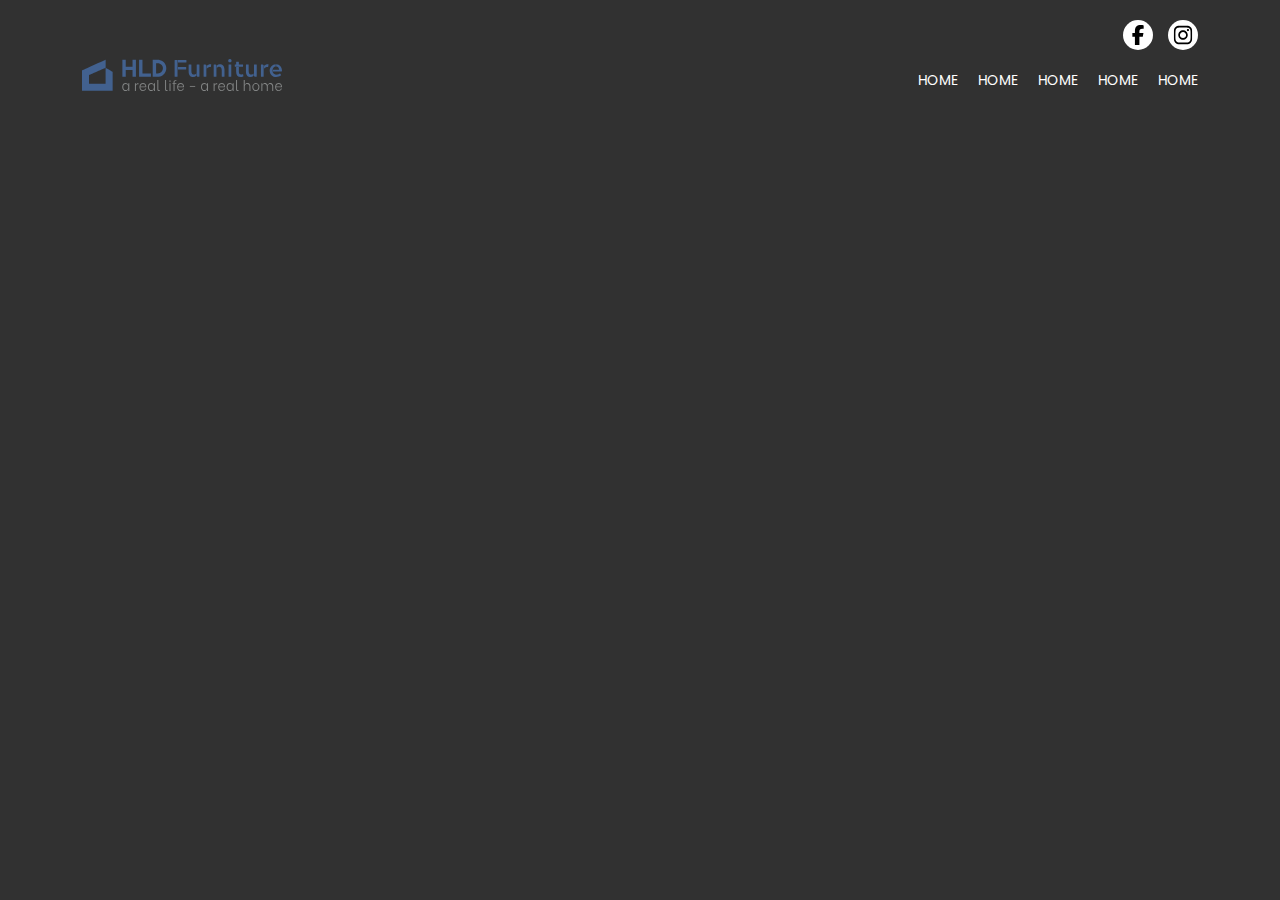
==== index.html @ 50f0c5a0 "commit" ====
<!DOCTYPE html>
<html lang="en">
  <head>
    <meta charset="UTF-8" />
    <meta name="viewport" content="width=device-width, initial-scale=1.0" />
    <link rel="stylesheet" href="./assets/css/aos.min.css" />
    <link rel="stylesheet" href="./assets/css/bootstrap.min.css" />
    <link rel="stylesheet" href="./assets/css/index.css" />
    <title>HLD Website</title>
  </head>
  <body>
    <header>
      <div class="container">
        <div class="header-wrapper">
          <a href="#" title="HLD" class="logo">
            <img src="./assets/images/logo.svg" alt="HLD Furniture" />
          </a>
          <nav class="header-nav">
            <ul class="social-list">
              <li class="social-item">
                <div class="icon">
                  <img src="./assets/images/facebook.svg" alt="Facebook" />
                </div>
              </li>
              <li class="social-item">
                <div class="icon">
                  <img src="./assets/images/instagram.svg" alt="Instagram" />
                </div>
              </li>
            </ul>
            <ul class="nav-list">
              <li class="nav-item">
                <a href="#" title="Home">Home</a>
              </li>
              <li class="nav-item">
                <a href="#" title="Home">Home</a>
              </li>
              <li class="nav-item">
                <a href="#" title="Home">Home</a>
              </li>
              <li class="nav-item">
                <a href="#" title="Home">Home</a>
              </li>
              <li class="nav-item">
                <a href="#" title="Home">Home</a>
              </li>
            </ul>
          </nav>
        </div>
      </div>
    </header>
    <main></main>
    <footer></footer>
    <script src="./assets/js/aos.min.js"></script>
    <script src="./assets/js/bootstrap.min.js"></script>
    <script src="./assets/js/index.js"></script>
  </body>
</html>
---- assets/css/index.css ----
@import url("https://fonts.googleapis.com/css2?family=Poppins:ital,wght@0,100;0,200;0,300;0,400;0,500;0,600;0,700;0,800;0,900;1,100;1,200;1,300;1,400;1,500;1,600;1,700;1,800;1,900&display=swap");
* {
  margin: 0;
  padding: 0;
  box-sizing: border-box;
}

html,
body {
  overflow-x: hidden;
}

body {
  font-family: "Poppins", sans-serif;
  font-size: 14px;
  font-weight: 400;
  color: #fff;
  line-height: 1.5;
  background: #313131;
}

img,
video {
  width: 100%;
}

a {
  text-decoration: none;
  color: #fff;
}

ul,
ol {
  list-style: none;
  padding: 0;
  margin: 0;
}

p,
h1,
h2,
h3,
h4,
h5,
h6 {
  margin: 0;
  padding: 0;
}

header .header-wrapper {
  display: flex;
  justify-content: space-between;
  align-items: end;
  gap: 30px;
  padding-top: 20px;
}
header .logo {
  max-width: 200px;
}
header .header-nav {
  display: flex;
  justify-content: unset;
  align-items: unset;
  gap: 20px;
  flex-direction: column;
}
header .social-list {
  display: flex;
  justify-content: end;
  align-items: center;
  gap: 15px;
}
header .social-list .social-item .icon {
  width: 30px;
  aspect-ratio: 1;
}
header .nav-list {
  display: flex;
  justify-content: space-between;
  align-items: center;
  gap: 20px;
}
header .nav-list .nav-item a {
  text-transform: uppercase;
  position: relative;
}
header .nav-list .nav-item a::before {
  position: absolute;
  bottom: -10px;
  left: 0;
  width: 0%;
  height: 1px;
  background-color: #fff;
  transition: cubic-bezier(0.77, 0, 0.175, 1) all 0.75;
}
header .nav-list .nav-item a:hover::before {
  width: 100%;
}
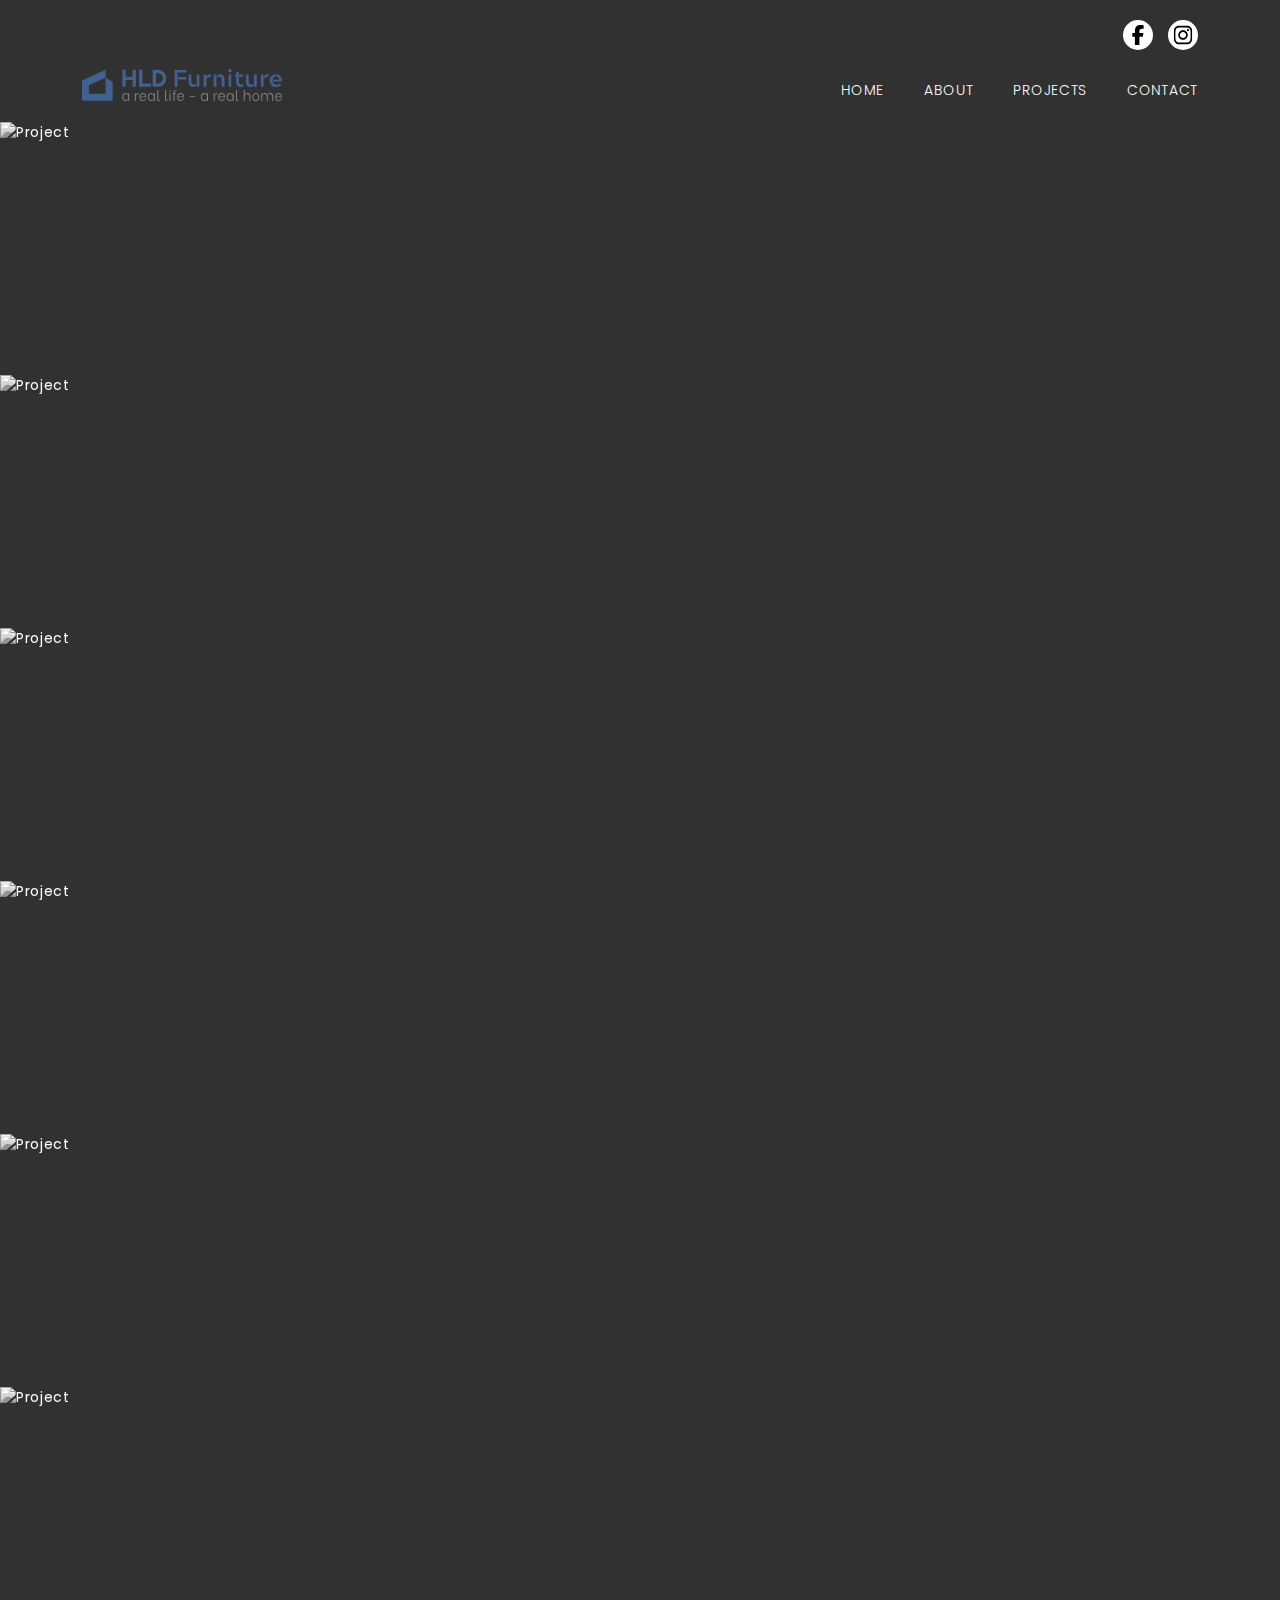
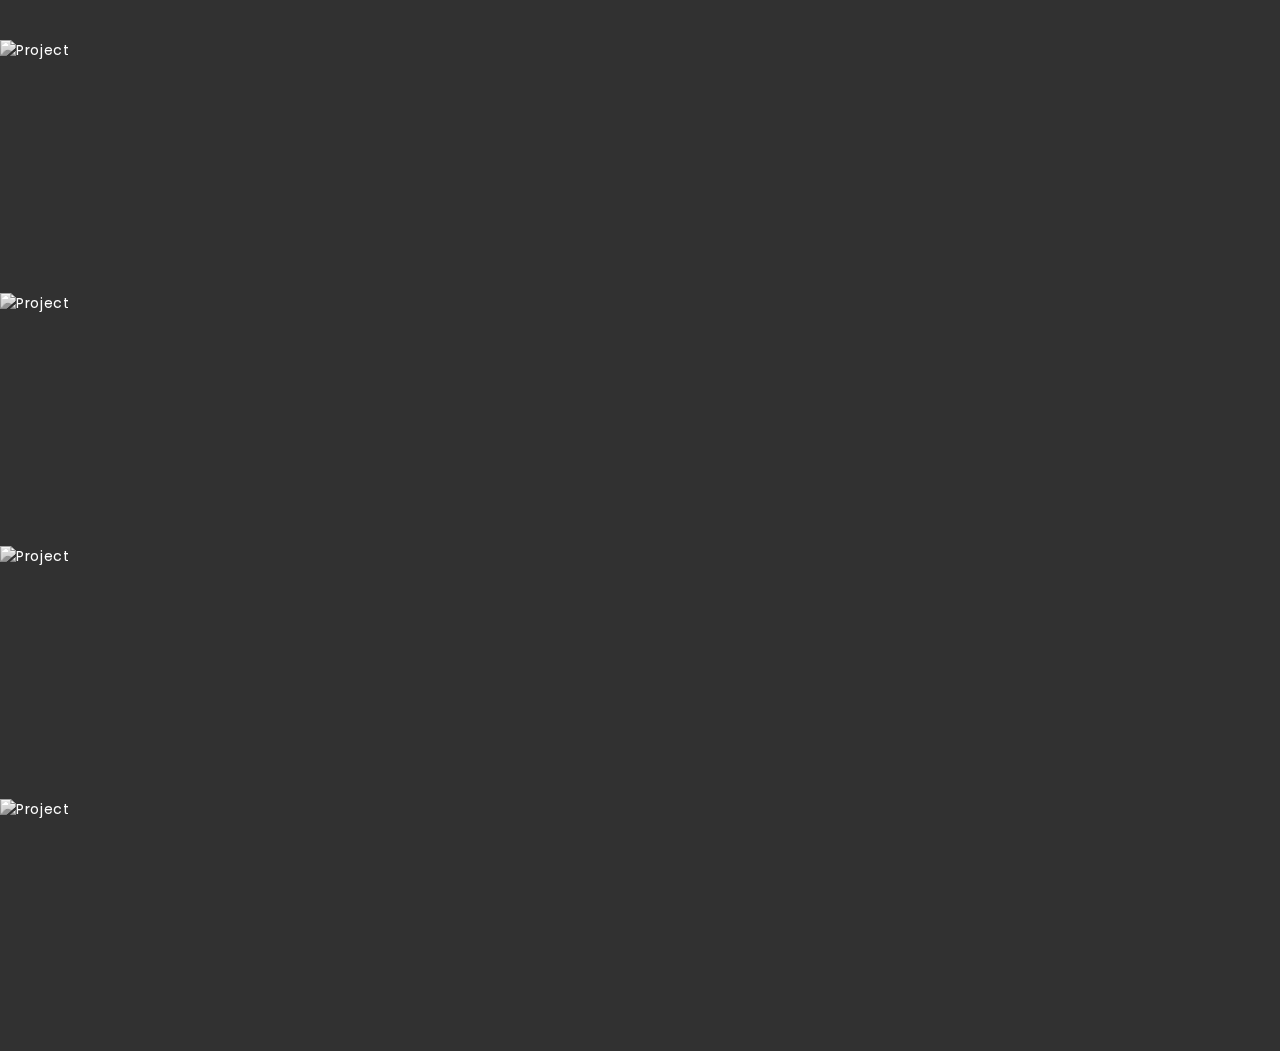
==== commit 9286378b: "homepage 90%" ====
--- a/index.html
+++ b/index.html
@@ -15,17 +15,23 @@
           <a href="#" title="HLD" class="logo">
             <img src="./assets/images/logo.svg" alt="HLD Furniture" />
           </a>
+          <button class="menu-btn">
+            <img src="./assets/images/menu.svg" alt="Menu" />
+          </button>
           <nav class="header-nav">
+            <button class="close-btn">
+              <img src="./assets/images/x-mark.svg" alt="Close" />
+            </button>
             <ul class="social-list">
               <li class="social-item">
-                <div class="icon">
+                <a href="#" title="Facebook" class="icon">
                   <img src="./assets/images/facebook.svg" alt="Facebook" />
-                </div>
+                </a>
               </li>
               <li class="social-item">
-                <div class="icon">
+                <a href="#" title="Instagram" class="icon">
                   <img src="./assets/images/instagram.svg" alt="Instagram" />
-                </div>
+                </a>
               </li>
             </ul>
             <ul class="nav-list">
@@ -33,23 +39,76 @@
                 <a href="#" title="Home">Home</a>
               </li>
               <li class="nav-item">
-                <a href="#" title="Home">Home</a>
+                <a href="#" title="About">About</a>
               </li>
               <li class="nav-item">
-                <a href="#" title="Home">Home</a>
+                <a href="#" title="Projects">Projects</a>
               </li>
               <li class="nav-item">
-                <a href="#" title="Home">Home</a>
-              </li>
-              <li class="nav-item">
-                <a href="#" title="Home">Home</a>
+                <a href="#" title="Contact">Contact</a>
               </li>
             </ul>
           </nav>
         </div>
       </div>
     </header>
-    <main></main>
+    <main>
+      <section class="top-project">
+        <ul class="project-list">
+          <li class="project-item">
+            <a href="#" title="Project">
+              <img src="./assets/images/about-1.jpg" alt="Project" />
+            </a>
+          </li>
+
+          <li class="project-item">
+            <a href="#" title="Project">
+              <img src="./assets/images/about-2.jpg" alt="Project" />
+            </a>
+          </li>
+          <li class="project-item">
+            <a href="#" title="Project">
+              <img src="./assets/images/about-3.jpg" alt="Project" />
+            </a>
+          </li>
+          <li class="project-item">
+            <a href="#" title="Project">
+              <img src="./assets/images/about-4.jpg" alt="Project" />
+            </a>
+          </li>
+          <li class="project-item">
+            <a href="#" title="Project">
+              <img src="./assets/images/about-5.jpg" alt="Project" />
+            </a>
+          </li>
+          <li class="project-item">
+            <a href="#" title="Project">
+              <img src="./assets/images/about-6.jpg" alt="Project" />
+            </a>
+          </li>
+          <li class="project-item">
+            <a href="#" title="Project">
+              <img src="./assets/images/about-7.jpg" alt="Project" />
+            </a>
+          </li>
+          <li class="project-item">
+            <a href="#" title="Project">
+              <img src="./assets/images/about-8.jpg" alt="Project" />
+            </a>
+          </li>
+          <li class="project-item">
+            <a href="#" title="Project">
+              <img src="./assets/images/about-9.jpg" alt="Project" />
+            </a>
+          </li>
+          <li class="project-item">
+            <a href="#" title="Project">
+              <img src="./assets/images/about-10.jpg" alt="Project" />
+            </a>
+          </li>
+        </ul>
+      </section>
+    </main>
     <footer></footer>
     <script src="./assets/js/aos.min.js"></script>
     <script src="./assets/js/bootstrap.min.js"></script>
--- a/assets/css/index.css
+++ b/assets/css/index.css
@@ -17,6 +17,7 @@
   color: #fff;
   line-height: 1.5;
   background: #313131;
+  letter-spacing: 0.05em;
 }
 
 img,
@@ -47,6 +48,12 @@
   padding: 0;
 }
 
+button {
+  background: transparent;
+  outline: none;
+  border: none;
+}
+
 header .header-wrapper {
   display: flex;
   justify-content: space-between;
@@ -61,8 +68,20 @@
   display: flex;
   justify-content: unset;
   align-items: unset;
-  gap: 20px;
+  gap: 30px;
   flex-direction: column;
+}
+header .close-btn {
+  display: none;
+  width: 30px;
+  position: absolute;
+  top: 30px;
+  right: 30px;
+}
+header .menu-btn {
+  display: none;
+  min-width: 30px;
+  width: 30px;
 }
 header .social-list {
   display: flex;
@@ -71,28 +90,106 @@
   gap: 15px;
 }
 header .social-list .social-item .icon {
+  display: inline-block;
   width: 30px;
   aspect-ratio: 1;
+  transition: all ease 0.3s;
+}
+header .social-list .social-item .icon:hover {
+  transform: scale(1.2);
 }
 header .nav-list {
   display: flex;
   justify-content: space-between;
   align-items: center;
-  gap: 20px;
+  gap: 40px;
 }
 header .nav-list .nav-item a {
   text-transform: uppercase;
   position: relative;
+  font-weight: 300;
+  display: block;
 }
 header .nav-list .nav-item a::before {
+  content: "";
   position: absolute;
-  bottom: -10px;
+  bottom: 0px;
   left: 0;
+  height: 1px;
   width: 0%;
-  height: 1px;
   background-color: #fff;
-  transition: cubic-bezier(0.77, 0, 0.175, 1) all 0.75;
+  transition: all cubic-bezier(0.77, 0, 0.175, 1) 0.75s;
 }
 header .nav-list .nav-item a:hover::before {
   width: 100%;
+}
+
+@media only screen and (max-width: 767px) {
+  header .header-wrapper {
+    align-items: center;
+  }
+  header .header-nav {
+    position: fixed;
+    top: 0;
+    left: 0;
+    width: 100%;
+    height: 100%;
+    z-index: 10;
+    background-color: #313131;
+    flex-direction: column-reverse;
+    justify-content: center;
+    transform: translateY(-100%);
+    transition: all cubic-bezier(0.77, 0, 0.175, 1) 1s;
+  }
+  header .header-nav.active {
+    transform: unset;
+  }
+  header .nav-list {
+    flex-direction: column;
+  }
+  header .nav-list .nav-item a {
+    font-size: 20px;
+    font-weight: 200;
+  }
+  header .social-list {
+    justify-content: center;
+    padding-top: 40px;
+    margin: 0 auto;
+    border-top: 1px solid #fff;
+    width: -moz-fit-content;
+    width: fit-content;
+  }
+  header .menu-btn {
+    display: block;
+  }
+  header .close-btn {
+    display: block;
+  }
+}
+.top-project {
+  margin-top: 20px;
+}
+.top-project .project-item {
+  height: 250px;
+  margin-bottom: 3px;
+  transition: all cubic-bezier(0.77, 0, 0.175, 1) 0.75s;
+}
+.top-project .project-item img {
+  height: 100%;
+  -o-object-fit: cover;
+     object-fit: cover;
+  transition: all ease 0.75s;
+  filter: grayscale(1);
+}
+.top-project .project-item:hover {
+  height: 600px;
+}
+.top-project .project-item:hover img {
+  filter: unset;
+}
+
+@media only screen and (max-width: 767px) {
+  .top-project .project-item:hover {
+    height: 250px;
+  }
 }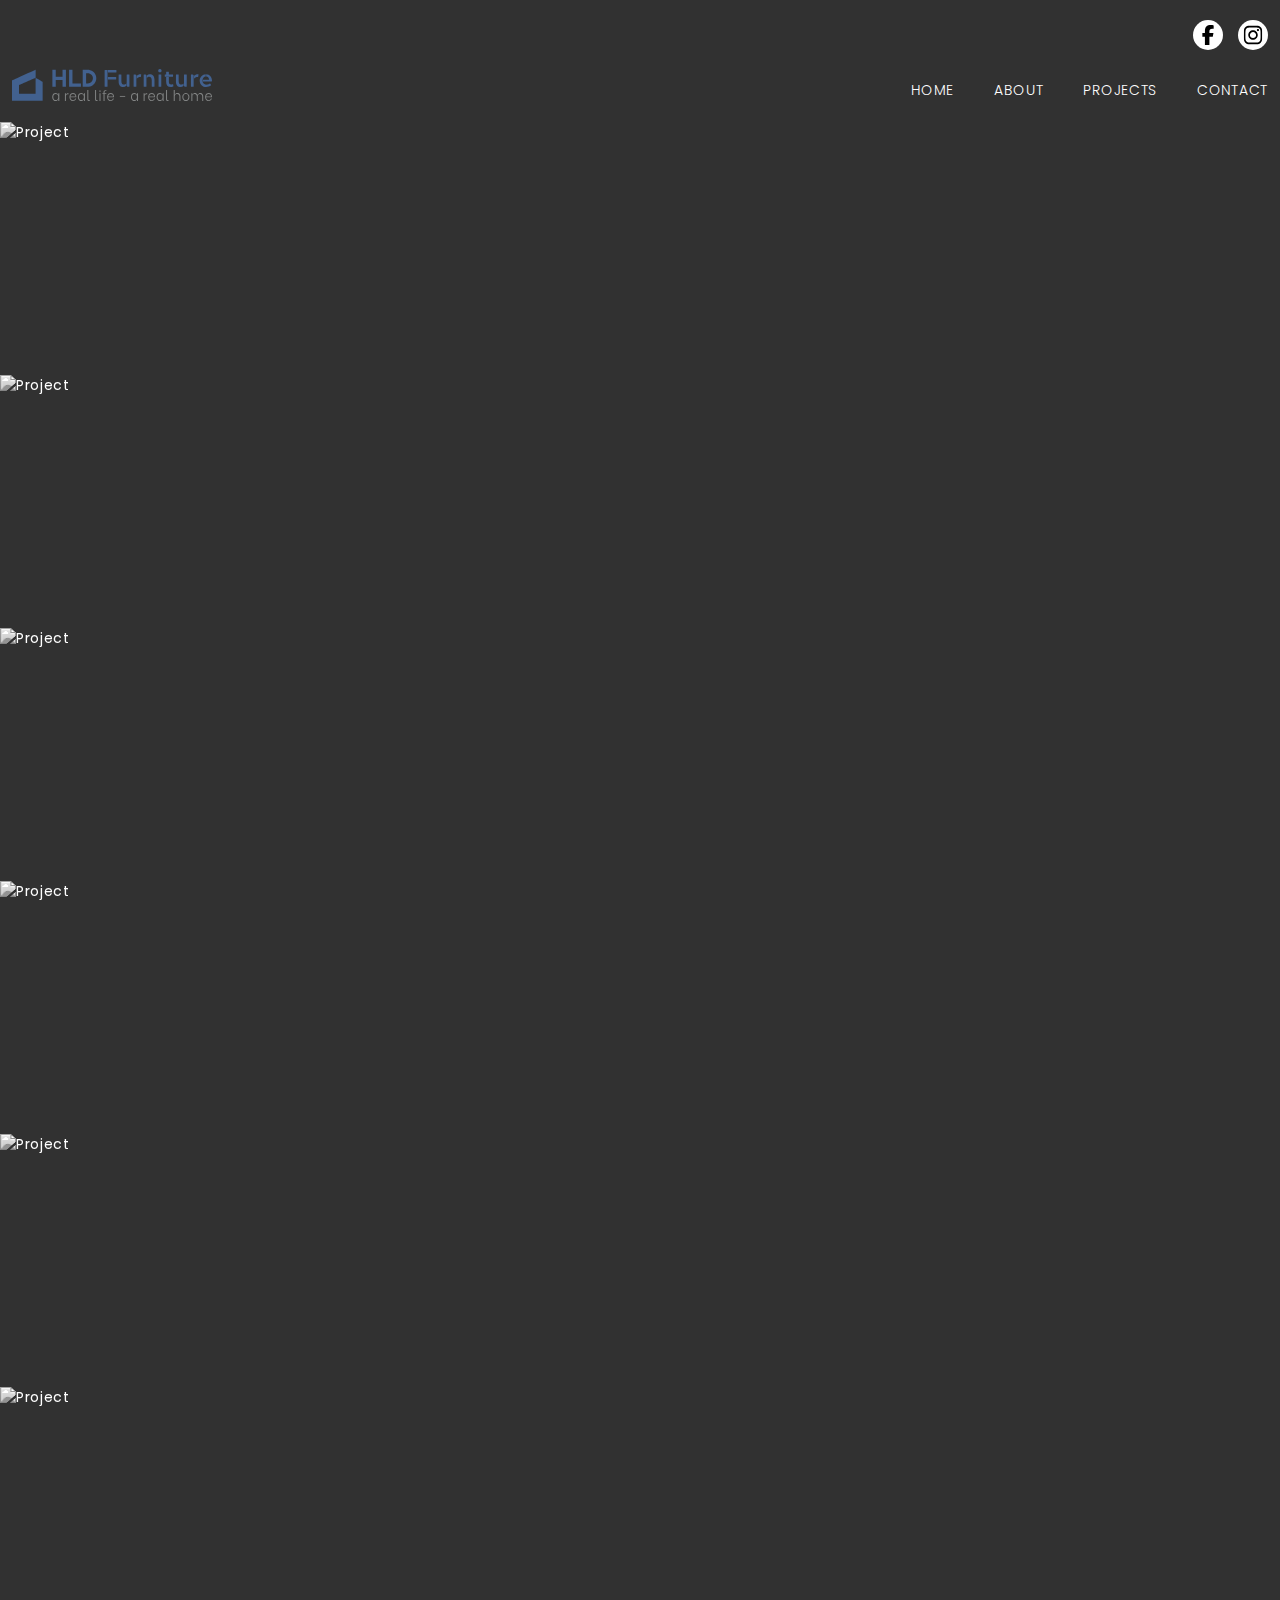
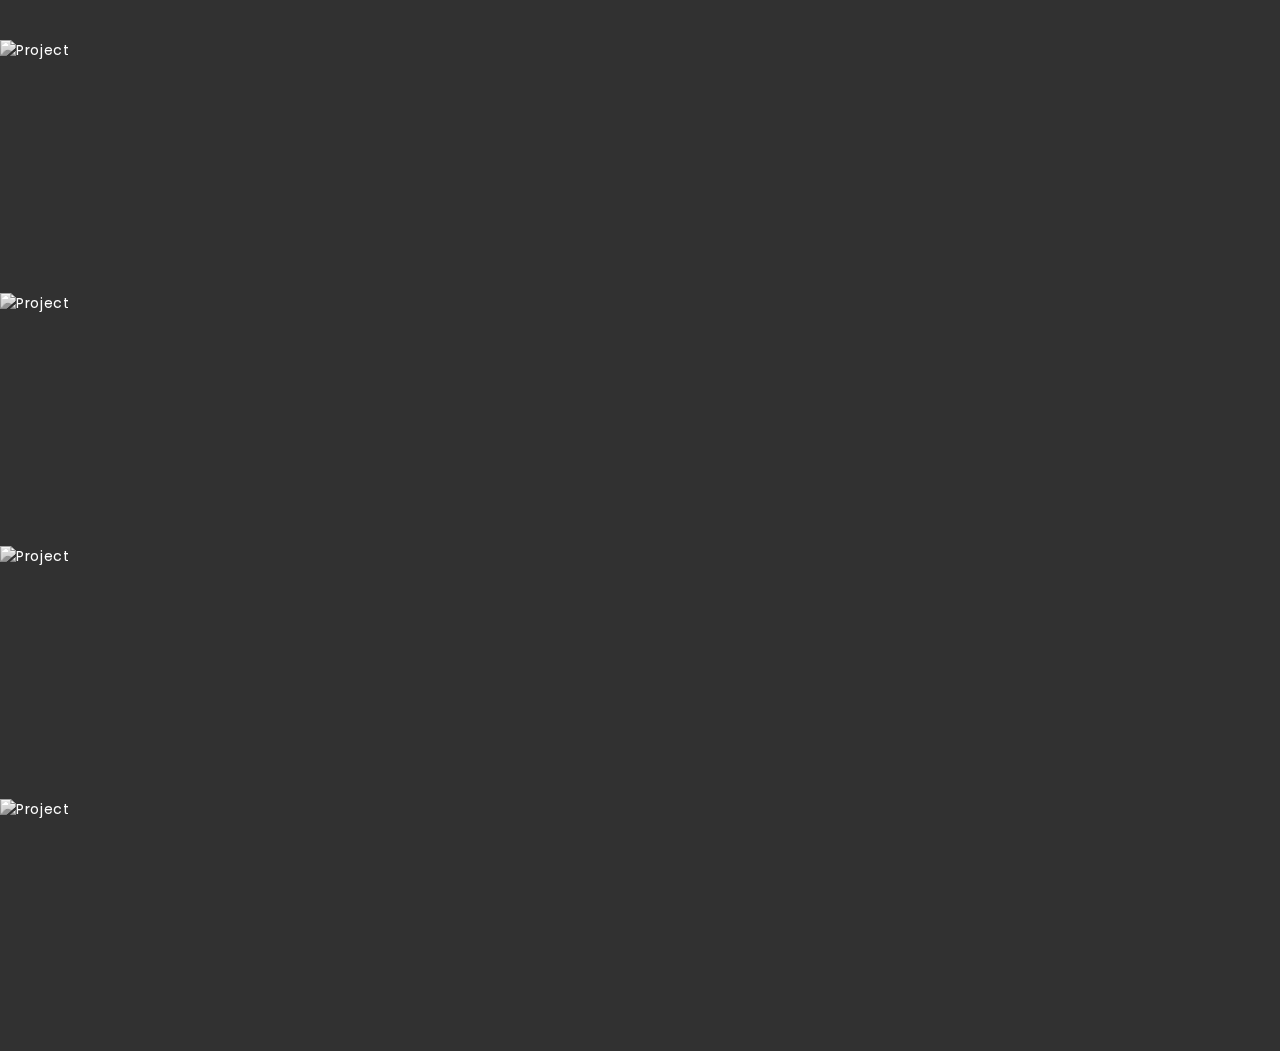
==== commit aa1a781c: "done about" ====
--- a/index.html
+++ b/index.html
@@ -10,16 +10,16 @@
   </head>
   <body>
     <header>
-      <div class="container">
+      <div class="container-fluid">
         <div class="header-wrapper">
           <a href="#" title="HLD" class="logo">
             <img src="./assets/images/logo.svg" alt="HLD Furniture" />
           </a>
-          <button class="menu-btn">
+          <button class="menu-btn" onclick="openMenu()">
             <img src="./assets/images/menu.svg" alt="Menu" />
           </button>
           <nav class="header-nav">
-            <button class="close-btn">
+            <button class="close-btn" onclick="closeMenu()">
               <img src="./assets/images/x-mark.svg" alt="Close" />
             </button>
             <ul class="social-list">
--- a/assets/css/index.css
+++ b/assets/css/index.css
@@ -122,6 +122,20 @@
 }
 header .nav-list .nav-item a:hover::before {
   width: 100%;
+}
+
+.banner {
+  height: 500px;
+  margin-top: 20px;
+}
+.banner .banner-image {
+  height: 100%;
+  width: 100%;
+}
+.banner .banner-image img {
+  height: 100%;
+  -o-object-fit: cover;
+     object-fit: cover;
 }
 
 @media only screen and (max-width: 767px) {
@@ -165,6 +179,9 @@
   header .close-btn {
     display: block;
   }
+  .banner {
+    height: 350px;
+  }
 }
 .top-project {
   margin-top: 20px;
@@ -192,4 +209,154 @@
   .top-project .project-item:hover {
     height: 250px;
   }
+}
+.about {
+  margin-top: 3px;
+}
+.about .about-group {
+  display: grid;
+  grid-template-columns: repeat(3, 1fr);
+  grid-column-gap: 3px;
+  grid-row-gap: 3px;
+}
+.about .about-image {
+  height: 350px;
+  overflow: hidden;
+}
+.about .about-image img {
+  height: 100%;
+  -o-object-fit: cover;
+     object-fit: cover;
+  filter: grayscale(1);
+  transition: all ease 0.75s;
+}
+.about .about-image:hover img {
+  transform: scale(1.1);
+}
+.about .about-content {
+  padding: 30px;
+  grid-area: 1/1/span 3/1;
+}
+.about .about-content .text {
+  font-size: 14px;
+  line-height: 1.7;
+  font-weight: 200;
+  margin-bottom: 20px;
+}
+
+@media only screen and (max-width: 1199px) {
+  .about .about-content {
+    grid-area: 1/1/span 3/span 2;
+  }
+}
+@media only screen and (max-width: 767px) {
+  .about .about-group {
+    grid-template-columns: repeat(2, 1fr);
+  }
+  .about .about-content {
+    grid-area: 1/1/span 2/span 2;
+  }
+}
+@media only screen and (max-width: 576px) {
+  .about .about-group {
+    grid-template-columns: repeat(1, 1fr);
+  }
+  .about .about-content {
+    padding: 20px;
+    grid-area: initial;
+  }
+  .about .about-content .text:last-child {
+    margin-bottom: 0;
+  }
+}
+.project-list {
+  margin-top: 20px;
+}
+.project-list .project-list-group {
+  display: grid;
+  grid-template-columns: repeat(3, 1fr);
+  grid-column-gap: 3px;
+  grid-row-gap: 3px;
+}
+.project-list .project-list-item {
+  position: relative;
+  display: block;
+}
+.project-list .project-list-item::before {
+  content: "";
+  position: absolute;
+  top: 0;
+  left: 0;
+  width: 100%;
+  height: 100%;
+  background: rgba(0, 0, 0, 0.2);
+  opacity: 0;
+  transition: all ease 0.5s;
+  z-index: 1;
+}
+.project-list .project-list-item .image {
+  width: 100%;
+  height: 100%;
+  overflow: hidden;
+}
+.project-list .project-list-item .image img {
+  height: 100%;
+  -o-object-fit: cover;
+     object-fit: cover;
+  filter: grayscale(1);
+  transition: all ease 0.5s;
+}
+.project-list .project-list-item .content {
+  position: absolute;
+  left: 30px;
+  bottom: 30px;
+  z-index: 2;
+  opacity: 0;
+  transition: all ease 0.5s;
+}
+.project-list .project-list-item .content .name {
+  font-size: 25px;
+  font-weight: 700;
+  margin-bottom: 5px;
+  text-transform: uppercase;
+}
+.project-list .project-list-item .content .city {
+  font-weight: 200;
+  letter-spacing: 0.3em;
+  text-transform: uppercase;
+}
+.project-list .project-list-item:hover::before,
+.project-list .project-list-item:hover .content {
+  opacity: 1;
+}
+.project-list .project-list-item:hover .image img {
+  filter: unset;
+  transform: scale(1.05);
+}
+
+@media only screen and (max-width: 991px) {
+  .project-list .project-list-group {
+    grid-template-columns: repeat(2, 1fr);
+  }
+}
+@media only screen and (max-width: 767px) {
+  .project-list .project-list-group {
+    grid-template-columns: repeat(1, 1fr);
+  }
+  .project-list .project-list-item::before,
+  .project-list .project-list-item .content {
+    opacity: 1;
+  }
+}
+@media only screen and (max-width: 576px) {
+  .project-list .project-list-item .content {
+    left: 15px;
+    bottom: 15px;
+  }
+  .project-list .project-list-item .content .name {
+    font-size: 20px;
+  }
+  .project-list .project-list-item .content .city {
+    font-size: 12px;
+  }
 }